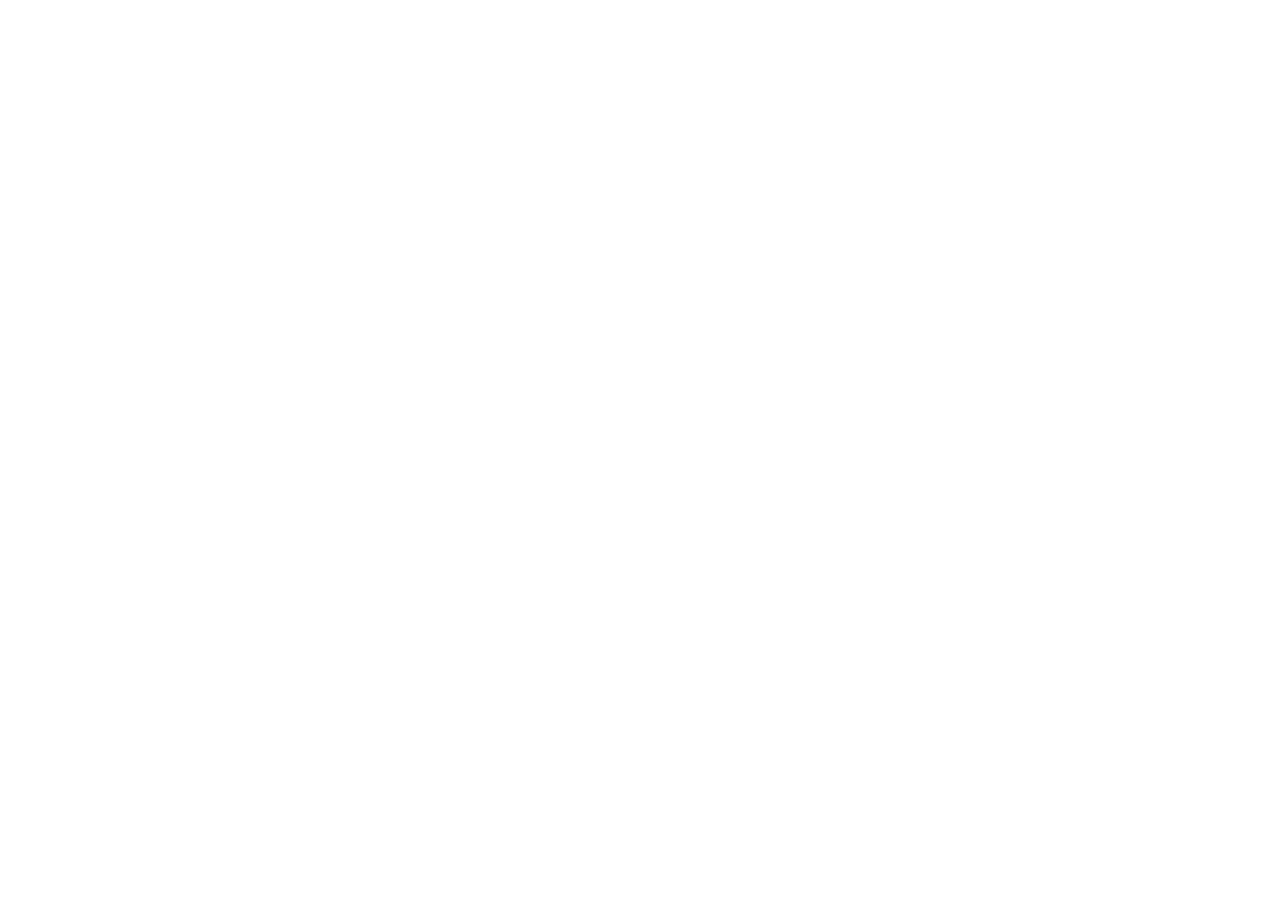
==== index.html @ 3303c337 "newupdate1" ====
<!DOCTYPE html>

<html>
  <head>
    <meta charset="utf-8" />
    <meta http-equiv="X-UA-Compatible" content="IE=edge" />
    <title>Bike Share App Home Page</title>
    <meta name="description" content="" />
    <meta name="viewport" content="width=device-width, initial-scale=1" />
    <link rel="stylesheet" href="index.css" />
    <link rel="stylesheet" href="bikeData.css" />
  </head>
  <body>
    <nav></nav>
    <main></main>
    <footer></footer>

    <script src="bikeFilter.js"></script>
  </body>
</html>
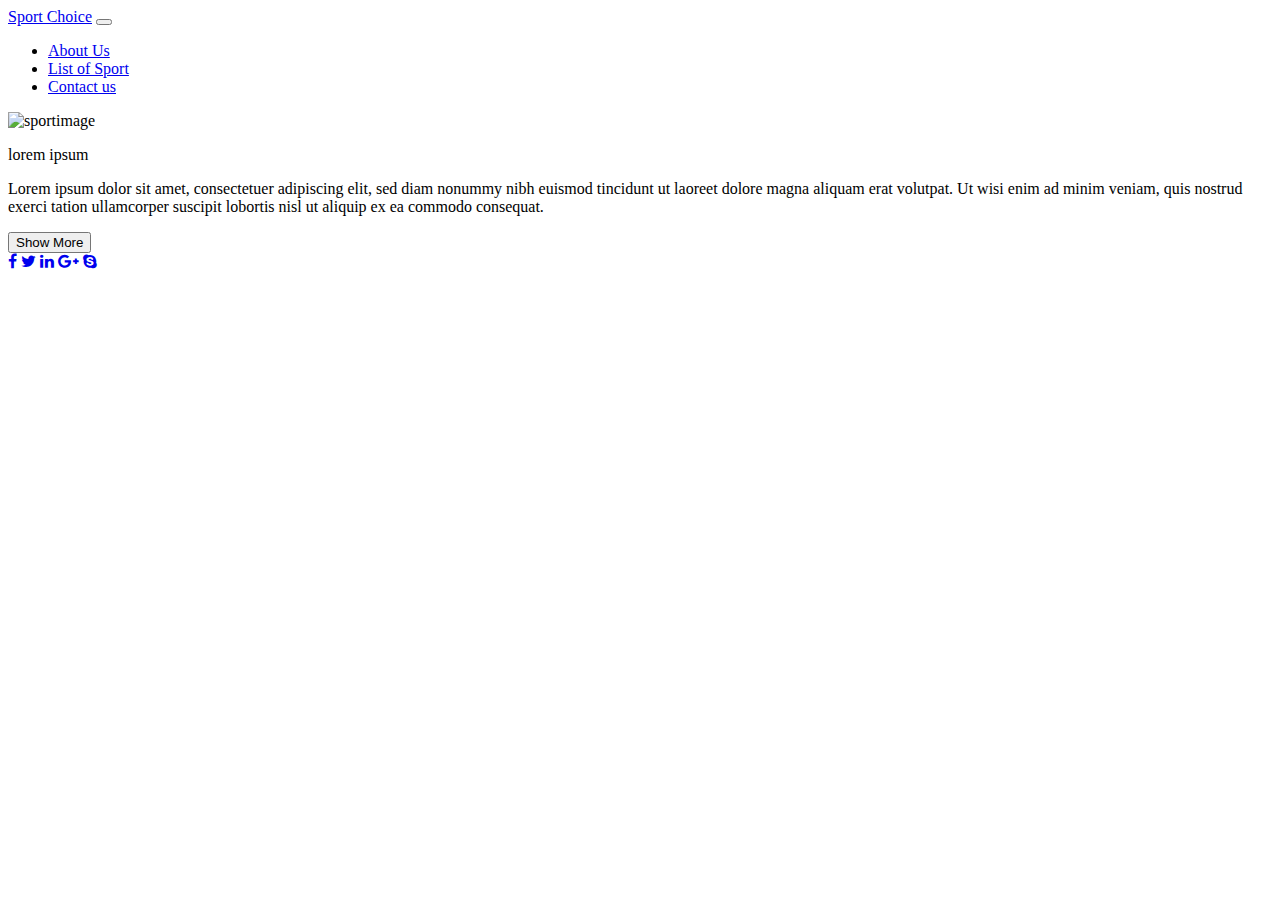
==== commit 31c210d5: "1 pm update" ====
--- a/index.html
+++ b/index.html
@@ -4,17 +4,87 @@
   <head>
     <meta charset="utf-8" />
     <meta http-equiv="X-UA-Compatible" content="IE=edge" />
-    <title>Bike Share App Home Page</title>
+    <title>Sport Choice App</title>
     <meta name="description" content="" />
     <meta name="viewport" content="width=device-width, initial-scale=1" />
-    <link rel="stylesheet" href="index.css" />
-    <link rel="stylesheet" href="bikeData.css" />
+    <link
+      href="https://cdn.jsdelivr.net/npm/bootstrap@5.0.0-beta3/dist/css/bootstrap.min.css"
+      rel="stylesheet"
+      integrity="sha384-eOJMYsd53ii+scO/bJGFsiCZc+5NDVN2yr8+0RDqr0Ql0h+rP48ckxlpbzKgwra6"
+      crossorigin="anonymous"
+    />
+    <link href="https://maxcdn.bootstrapcdn.com/font-awesome/4.4.0/css/font-awesome.min.css" rel="stylesheet"/>
+    <link rel="stylesheet" href="index.Css" />
+    <link rel="stylesheet" href="sportdata.Css" />
   </head>
   <body>
-    <nav></nav>
-    <main></main>
-    <footer></footer>
-
-    <script src="bikeFilter.js"></script>
+    <nav class="navbar navbar-expand-lg navbar-dark bg-dark">
+      <div class="container-fluid">
+        <a class="navbar-brand" href="#">Sport Choice</a>
+        <button
+          class="navbar-toggler"
+          type="button"
+          data-bs-toggle="collapse"
+          data-bs-target="#navbarNavDropdown"
+          aria-controls="navbarNavDropdown"
+          aria-expanded="false"
+          aria-label="Toggle navigation"
+        >
+          <span class="navbar-toggler-icon"></span>
+        </button>
+        <div class="collapse navbar-collapse" id="navbarNavDropdown">
+          <ul class="navbar-nav">
+            <li class="nav-item">
+              <a class="nav-link active" aria-current="page" href="about.Html">About Us</a>
+            </li>
+            <li class="nav-item">
+              <a class="nav-link" href="sportdata.html">List of Sport</a>
+            </li>
+            <li class="nav-item">
+              <a class="nav-link" href="contact.Html">Contact us</a>
+            </li>
+          </ul>
+        </div>
+      </div>
+    </nav>
+    <div class="maincontent">
+      <div class="row">
+        <div class="col-sm-12 col-lg-6">
+          <img
+            src="https://www.myenglishteacher.eu/blog/wp-content/uploads/2012/11/List-of-Sports-names-of-sports-696x392.png"
+            class="img-fluid"
+            alt="sportimage"
+          />
+        </div>
+        <div class="col-sm-12 col-lg-6">
+         <div>
+              <p>lorem ipsum</p> 
+              <p class="hide" id="moreText">
+              Lorem ipsum dolor sit amet, consectetuer adipiscing elit, sed diam
+              nonummy nibh euismod tincidunt ut laoreet dolore magna aliquam
+              erat volutpat. Ut wisi enim ad minim veniam, quis nostrud exerci
+              tation ullamcorper suscipit lobortis nisl ut aliquip ex ea commodo
+              consequat.
+            </p>
+          </div>
+          <button type="button" class="btn btn-primary" id="showMoreButton">
+            Show More
+          </button>
+        </div>
+      </div>
+    </div>
+<footer>
+  <a href="#"><i class="fa fa-facebook"></i></a>
+  <a href="#"><i class="fa fa-twitter"></i></a>
+  <a href="#"><i class="fa fa-linkedin"></i></a>
+  <a href="#"><i class="fa fa-google-plus"></i></a>
+  <a href="#"><i class="fa fa-skype"></i></a>
+</footer>
+    <script
+      src="https://cdn.jsdelivr.net/npm/bootstrap@5.0.0-beta3/dist/js/bootstrap.bundle.min.js"
+      integrity="sha384-JEW9xMcG8R+pH31jmWH6WWP0WintQrMb4s7ZOdauHnUtxwoG2vI5DkLtS3qm9Ekf"
+      crossorigin="anonymous"
+    ></script>
+    <script src="index.js"></script>
   </body>
 </html>
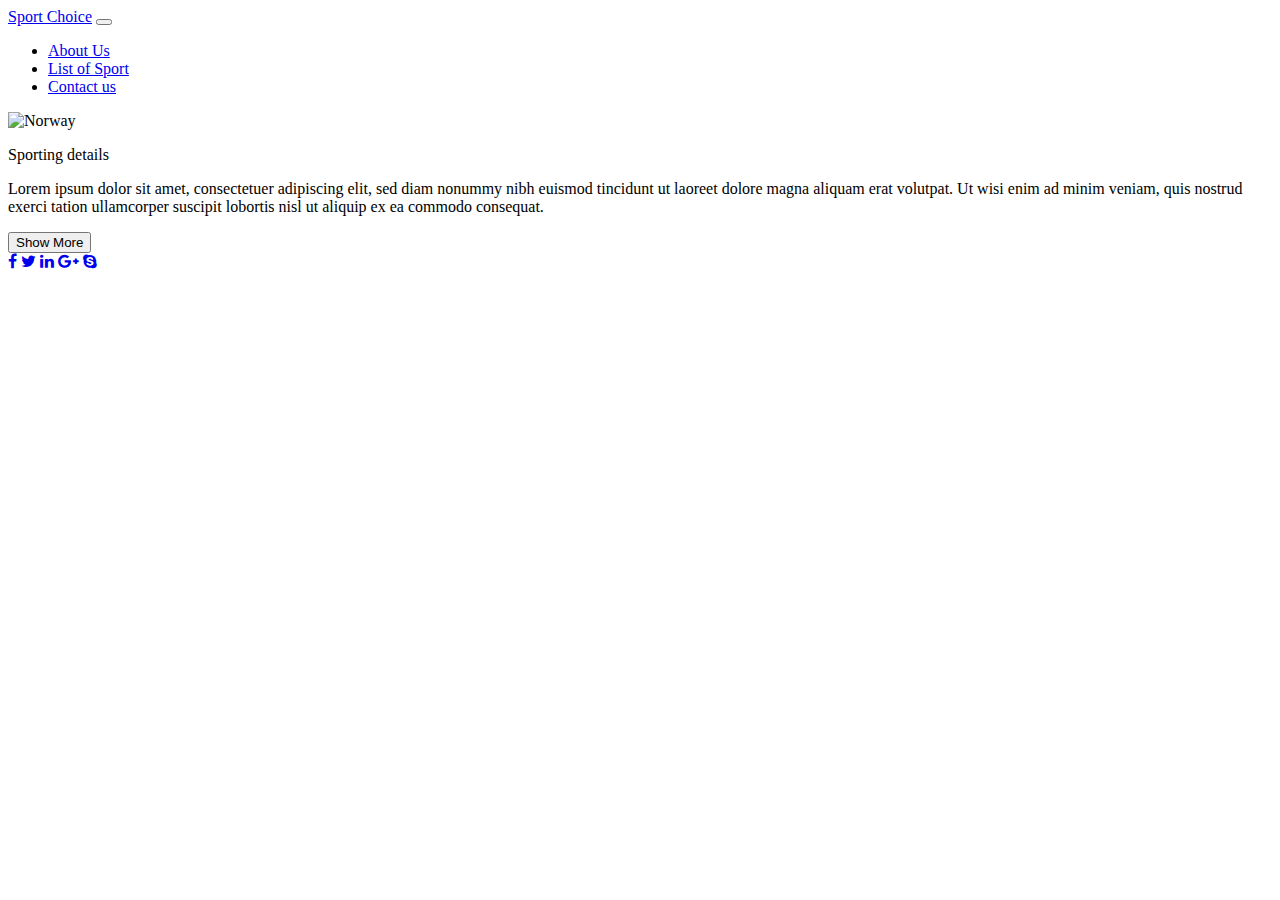
==== commit 801d2b92: "new update" ====
--- a/index.html
+++ b/index.html
@@ -13,7 +13,10 @@
       integrity="sha384-eOJMYsd53ii+scO/bJGFsiCZc+5NDVN2yr8+0RDqr0Ql0h+rP48ckxlpbzKgwra6"
       crossorigin="anonymous"
     />
-    <link href="https://maxcdn.bootstrapcdn.com/font-awesome/4.4.0/css/font-awesome.min.css" rel="stylesheet"/>
+    <link
+      href="https://maxcdn.bootstrapcdn.com/font-awesome/4.4.0/css/font-awesome.min.css"
+      rel="stylesheet"
+    />
     <link rel="stylesheet" href="index.Css" />
     <link rel="stylesheet" href="sportdata.Css" />
   </head>
@@ -35,7 +38,9 @@
         <div class="collapse navbar-collapse" id="navbarNavDropdown">
           <ul class="navbar-nav">
             <li class="nav-item">
-              <a class="nav-link active" aria-current="page" href="about.Html">About Us</a>
+              <a class="nav-link active" aria-current="page" href="about.Html"
+                >About Us</a
+              >
             </li>
             <li class="nav-item">
               <a class="nav-link" href="sportdata.html">List of Sport</a>
@@ -47,39 +52,55 @@
         </div>
       </div>
     </nav>
-    <div class="maincontent">
-      <div class="row">
-        <div class="col-sm-12 col-lg-6">
-          <img
-            src="https://www.myenglishteacher.eu/blog/wp-content/uploads/2012/11/List-of-Sports-names-of-sports-696x392.png"
-            class="img-fluid"
-            alt="sportimage"
+    <!-- <div class="maincontent"> -->
+    <!-- <div class="row">
+        <div class="col-sm-12 col-lg-6"> -->
+    <div class="container">
+      <img class="sportimg"
+        src="https://www.myenglishteacher.eu/blog/wp-content/uploads/2012/11/List-of-Sports-names-of-sports-768x432.png"
+        alt="Norway"
+      />
+      <div class="text-block">
+        <p>Sporting details</p>
+        <p class="hide" id="moreText">
+          Lorem ipsum dolor sit amet, consectetuer adipiscing elit, sed diam
+          nonummy nibh euismod tincidunt ut laoreet dolore magna aliquam erat
+          volutpat. Ut wisi enim ad minim veniam, quis nostrud exerci tation
+          ullamcorper suscipit lobortis nisl ut aliquip ex ea commodo consequat.
+        </p>
+        <button type="button" class="btn btn-primary" id="showMoreButton">
+          Show More
+        </button>
+      </div>
+    </div>
+
+    <!-- <img
+            src="https://www.myenglishteacher.eu/blog/wp-content/uploads/2012/11/List-of-Sports-names-of-sports-768x432.png"
+            alt="sporting"
+            class="sportimg"
           />
-        </div>
-        <div class="col-sm-12 col-lg-6">
-         <div>
-              <p>lorem ipsum</p> 
-              <p class="hide" id="moreText">
-              Lorem ipsum dolor sit amet, consectetuer adipiscing elit, sed diam
-              nonummy nibh euismod tincidunt ut laoreet dolore magna aliquam
-              erat volutpat. Ut wisi enim ad minim veniam, quis nostrud exerci
-              tation ullamcorper suscipit lobortis nisl ut aliquip ex ea commodo
-              consequat.
-            </p>
-          </div>
+        <!-- <div class="col-sm-12 col-lg-6"> -->
+    <!-- <p>lorem ipsum</p>
+          <p class="hide" id="moreText">
+            Lorem ipsum dolor sit amet, consectetuer adipiscing elit, sed diam
+            nonummy nibh euismod tincidunt ut laoreet dolore magna aliquam erat
+            volutpat. Ut wisi enim ad minim veniam, quis nostrud exerci tation
+            ullamcorper suscipit lobortis nisl ut aliquip ex ea commodo
+            consequat.
+          </p>
           <button type="button" class="btn btn-primary" id="showMoreButton">
             Show More
-          </button>
-        </div>
+          </button> -->
+    <!-- </div>
       </div>
-    </div>
-<footer>
-  <a href="#"><i class="fa fa-facebook"></i></a>
-  <a href="#"><i class="fa fa-twitter"></i></a>
-  <a href="#"><i class="fa fa-linkedin"></i></a>
-  <a href="#"><i class="fa fa-google-plus"></i></a>
-  <a href="#"><i class="fa fa-skype"></i></a>
-</footer>
+    </div> -->
+    <footer>
+      <a href="#"><i class="fa fa-facebook"></i></a>
+      <a href="#"><i class="fa fa-twitter"></i></a>
+      <a href="#"><i class="fa fa-linkedin"></i></a>
+      <a href="#"><i class="fa fa-google-plus"></i></a>
+      <a href="#"><i class="fa fa-skype"></i></a>
+    </footer>
     <script
       src="https://cdn.jsdelivr.net/npm/bootstrap@5.0.0-beta3/dist/js/bootstrap.bundle.min.js"
       integrity="sha384-JEW9xMcG8R+pH31jmWH6WWP0WintQrMb4s7ZOdauHnUtxwoG2vI5DkLtS3qm9Ekf"
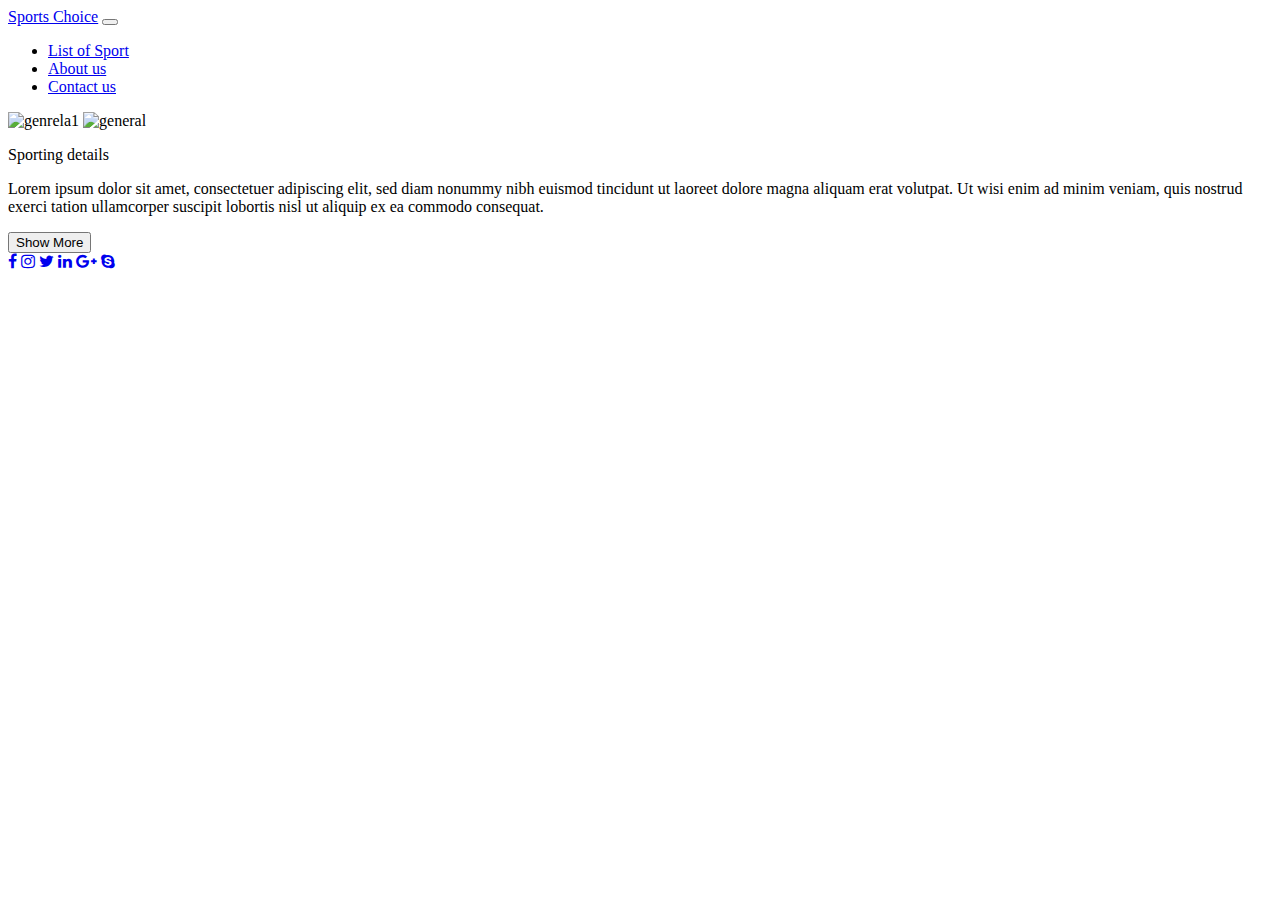
==== commit 9a32237a: "updates" ====
--- a/index.html
+++ b/index.html
@@ -4,7 +4,7 @@
   <head>
     <meta charset="utf-8" />
     <meta http-equiv="X-UA-Compatible" content="IE=edge" />
-    <title>Sport Choice App</title>
+    <title>Home</title>
     <meta name="description" content="" />
     <meta name="viewport" content="width=device-width, initial-scale=1" />
     <link
@@ -23,7 +23,7 @@
   <body>
     <nav class="navbar navbar-expand-lg navbar-dark bg-dark">
       <div class="container-fluid">
-        <a class="navbar-brand" href="#">Sport Choice</a>
+        <a class="navbar-brand" href="#">Sports Choice</a>
         <button
           class="navbar-toggler"
           type="button"
@@ -38,12 +38,10 @@
         <div class="collapse navbar-collapse" id="navbarNavDropdown">
           <ul class="navbar-nav">
             <li class="nav-item">
-              <a class="nav-link active" aria-current="page" href="about.Html"
-                >About Us</a
-              >
+              <a class="nav-link" href="sportdata.html">List of Sport</a>
             </li>
             <li class="nav-item">
-              <a class="nav-link" href="sportdata.html">List of Sport</a>
+              <a class="nav-link" href="about.html">About us</a>
             </li>
             <li class="nav-item">
               <a class="nav-link" href="contact.Html">Contact us</a>
@@ -52,14 +50,19 @@
         </div>
       </div>
     </nav>
-    <!-- <div class="maincontent"> -->
-    <!-- <div class="row">
-        <div class="col-sm-12 col-lg-6"> -->
+
     <div class="container">
-      <img class="sportimg"
+      <img
+        class="sportimg"
         src="https://www.myenglishteacher.eu/blog/wp-content/uploads/2012/11/List-of-Sports-names-of-sports-768x432.png"
-        alt="Norway"
+        alt="genrela1"
       />
+      <img
+        class="sportimg"
+        src="https://s3-eu-west-1.amazonaws.com/uploads.playbaamboozle.com/uploads/images/40143/1596738263_874316"
+        alt="general"
+      />
+
       <div class="text-block">
         <p>Sporting details</p>
         <p class="hide" id="moreText">
@@ -74,28 +77,9 @@
       </div>
     </div>
 
-    <!-- <img
-            src="https://www.myenglishteacher.eu/blog/wp-content/uploads/2012/11/List-of-Sports-names-of-sports-768x432.png"
-            alt="sporting"
-            class="sportimg"
-          />
-        <!-- <div class="col-sm-12 col-lg-6"> -->
-    <!-- <p>lorem ipsum</p>
-          <p class="hide" id="moreText">
-            Lorem ipsum dolor sit amet, consectetuer adipiscing elit, sed diam
-            nonummy nibh euismod tincidunt ut laoreet dolore magna aliquam erat
-            volutpat. Ut wisi enim ad minim veniam, quis nostrud exerci tation
-            ullamcorper suscipit lobortis nisl ut aliquip ex ea commodo
-            consequat.
-          </p>
-          <button type="button" class="btn btn-primary" id="showMoreButton">
-            Show More
-          </button> -->
-    <!-- </div>
-      </div>
-    </div> -->
     <footer>
       <a href="#"><i class="fa fa-facebook"></i></a>
+      <a href="#"><i class="fa fa-instagram"></i></a>
       <a href="#"><i class="fa fa-twitter"></i></a>
       <a href="#"><i class="fa fa-linkedin"></i></a>
       <a href="#"><i class="fa fa-google-plus"></i></a>
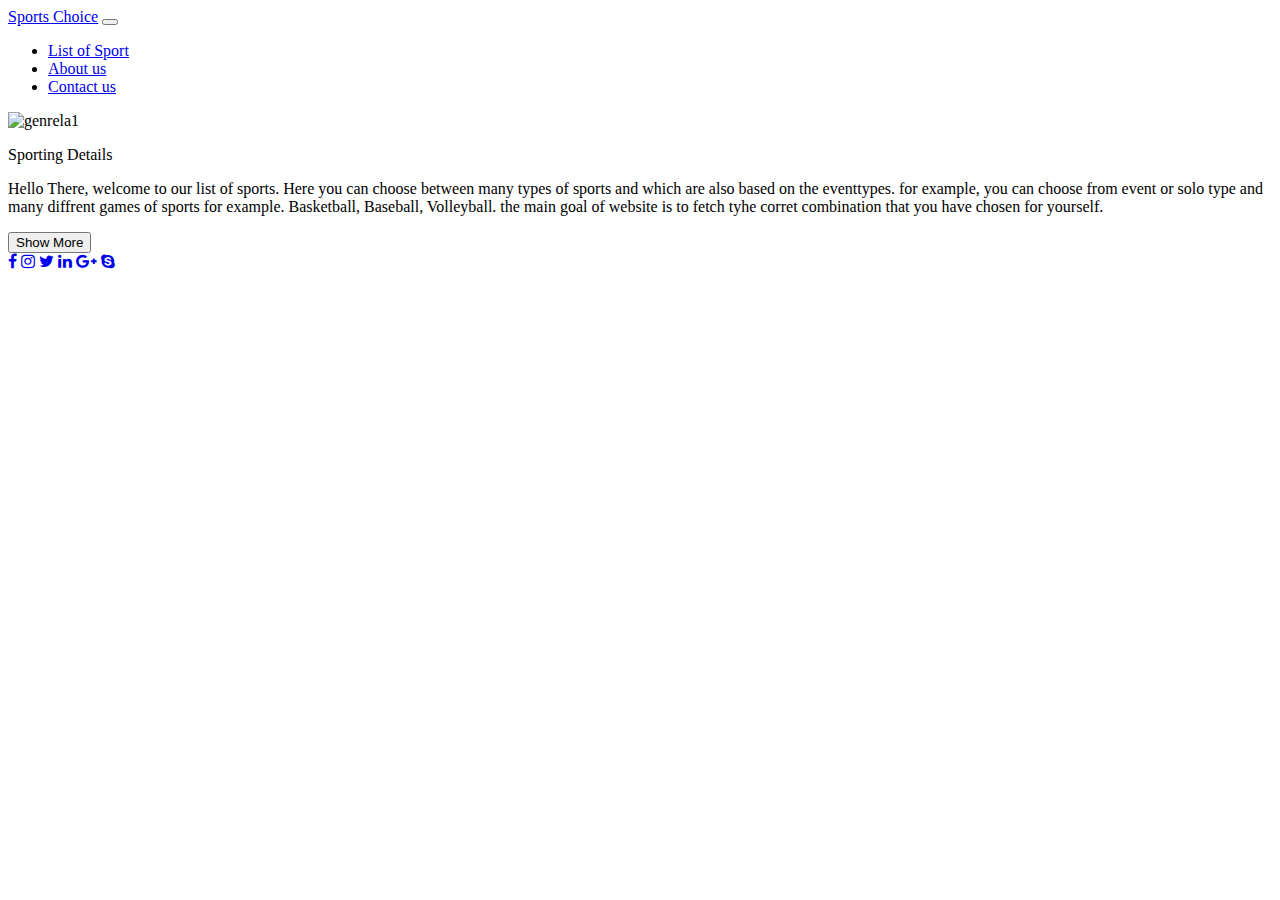
==== commit e8ecd30e: "update" ====
--- a/index.html
+++ b/index.html
@@ -52,24 +52,30 @@
     </nav>
 
     <div class="container">
-      <img
-        class="sportimg"
-        src="https://www.myenglishteacher.eu/blog/wp-content/uploads/2012/11/List-of-Sports-names-of-sports-768x432.png"
-        alt="genrela1"
-      />
-      <img
-        class="sportimg"
-        src="https://s3-eu-west-1.amazonaws.com/uploads.playbaamboozle.com/uploads/images/40143/1596738263_874316"
-        alt="general"
-      />
+      <div class="row">
+        <div class="col-sm-6 col-lg-12">
+          <img
+            class="sportimg"
+            src="https://s3-eu-west-1.amazonaws.com/uploads.playbaamboozle.com/uploads/images/40143/1596738263_874316"
+            alt="genrela1"
+          />
 
+          <!-- <div class="col-sm-6 col-lg-12"></div>
+          <img
+            class="sportimg"
+            src="https://www.myenglishteacher.eu/blog/wp-content/uploads/2012/11/List-of-Sports-names-of-sports-768x432.png "
+            alt="general"
+          />
+        </div> -->
+      </div>
       <div class="text-block">
-        <p>Sporting details</p>
+        <p>Sporting Details</p>
         <p class="hide" id="moreText">
-          Lorem ipsum dolor sit amet, consectetuer adipiscing elit, sed diam
-          nonummy nibh euismod tincidunt ut laoreet dolore magna aliquam erat
-          volutpat. Ut wisi enim ad minim veniam, quis nostrud exerci tation
-          ullamcorper suscipit lobortis nisl ut aliquip ex ea commodo consequat.
+        Hello There, welcome to our list of sports. Here you can choose between many types of sports
+        and which are also based on the eventtypes.
+        for example, you can choose from event or solo type 
+        and many diffrent games of sports for example. Basketball, Baseball, Volleyball.
+        the main goal of website is to fetch tyhe corret combination that you have chosen for yourself.  
         </p>
         <button type="button" class="btn btn-primary" id="showMoreButton">
           Show More
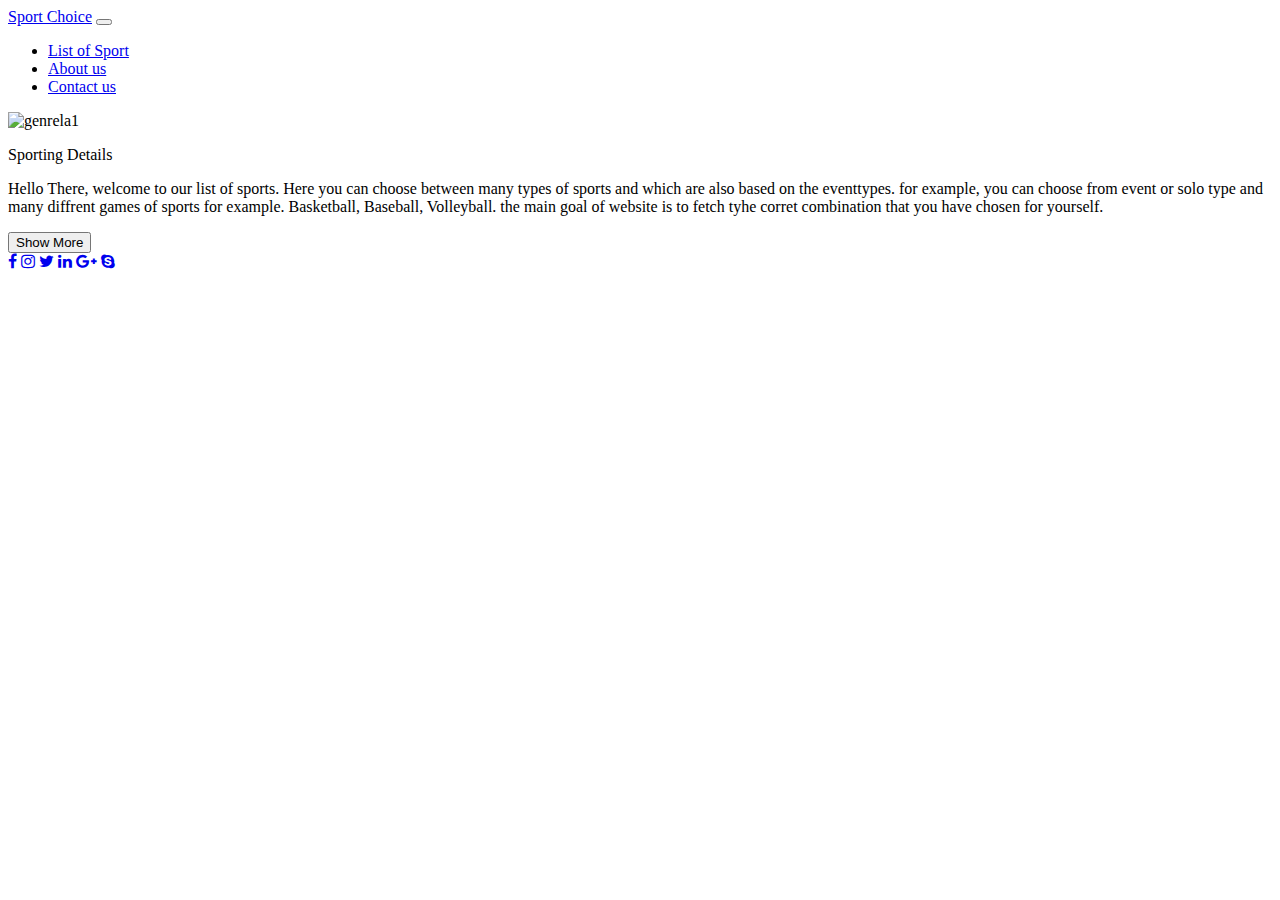
==== commit c71b18e3: "MINOR" ====
--- a/index.html
+++ b/index.html
@@ -23,7 +23,7 @@
   <body>
     <nav class="navbar navbar-expand-lg navbar-dark bg-dark">
       <div class="container-fluid">
-        <a class="navbar-brand" href="#">Sports Choice</a>
+         <a class="navbar-brand" href="index.Html">Sport Choice</a>
         <button
           class="navbar-toggler"
           type="button"
@@ -38,10 +38,10 @@
         <div class="collapse navbar-collapse" id="navbarNavDropdown">
           <ul class="navbar-nav">
             <li class="nav-item">
-              <a class="nav-link" href="sportdata.html">List of Sport</a>
+              <a class="nav-link" href="sportdata.Html">List of Sport</a>
             </li>
             <li class="nav-item">
-              <a class="nav-link" href="about.html">About us</a>
+              <a class="nav-link" href="about.Html">About us</a>
             </li>
             <li class="nav-item">
               <a class="nav-link" href="contact.Html">Contact us</a>
